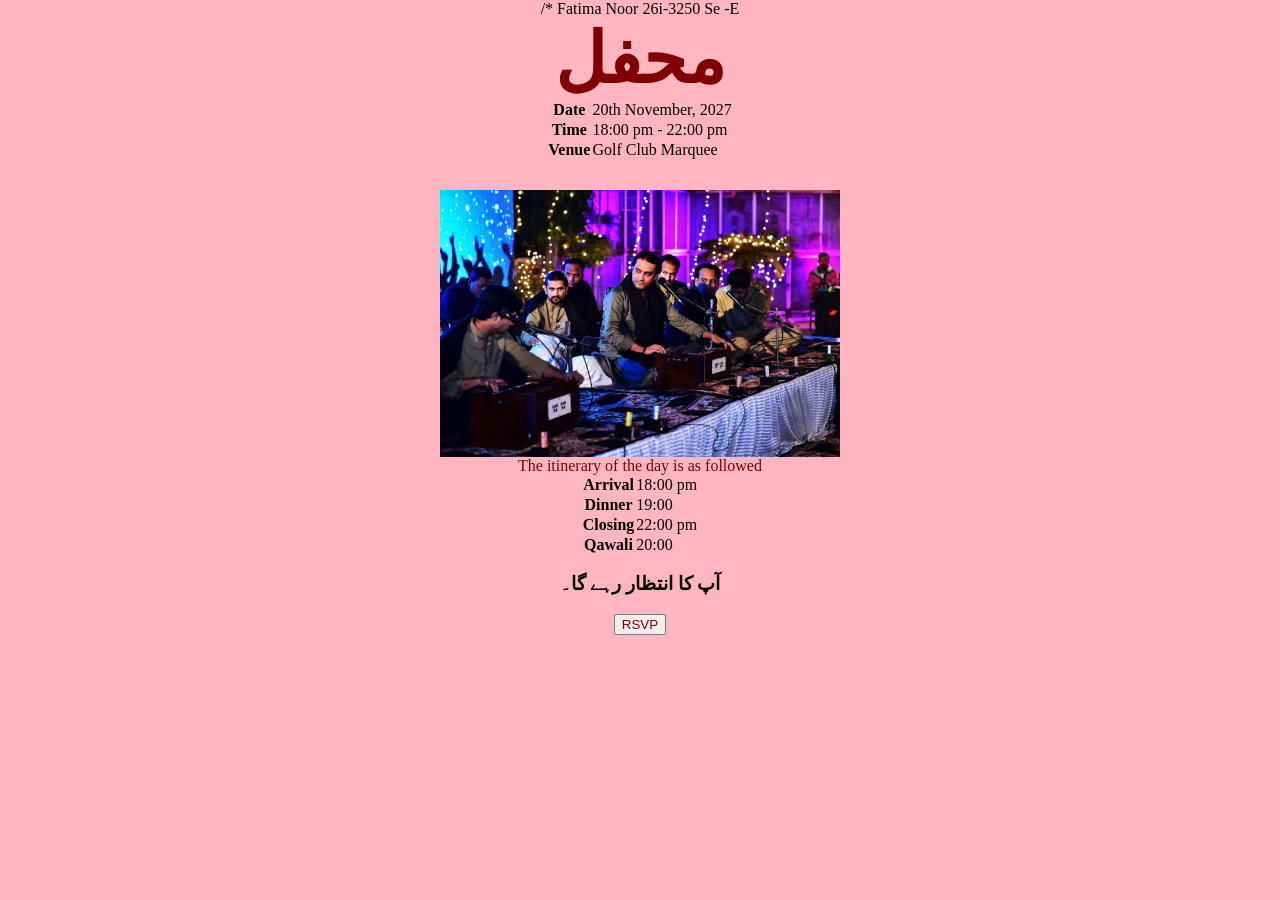
==== index.html @ 89a0ad3d "Add Lab 11 page" ====
/* Fatima Noor 26i-3250 Se -E
<!DOCTYPE html>
<html>
<head>
<link rel="stylesheet" href="style.css">
<title>Mehfil</title>
</head>
<body>
 <h1>محفل</h1>
<table>
    <tr>
        <th> Date </th>
        <td> 20th November, 2027</td>
    </tr>
    <tr>
        <th> Time </th>
        <td>  18:00 pm - 22:00 pm </td>
    </tr>
    <tr>
        <th> Venue </th>
        <td> Golf Club Marquee</td>
    </tr>
</table>
<img src = "image.png" alt = "Qawali">
<p> The itinerary of the day is as followed </p>
<table>
    <tr>
        <th> Arrival </th>
        <td> 18:00 pm</td>
    </tr>
    <tr>
        <th> Dinner</th>
        <td>  19:00 </td>
    </tr>
    <tr>
        <th> Closing </th>
        <td> 22:00 pm</td>
    </tr>
    <tr>
        <th> Qawali </th>
        <td> 20:00</td>
    </tr>

</table>
<h3>آپ کا انتظار رہے گا۔</h3>
<button onclick="RSVP()">RSVP</button>
<script>
    function RSVP()
    {
        console.log("RSVP button was clicked");
        window.alert("Thank you For your RSVP! May Mehfil become one of your most fond memories");
    }
</script>
</body>
---- style.css ----
body {
  background-color: lightpink;
  text-align: center;
  margin-top: auto;
  margin-bottom: auto;
}
h1 {
  color: maroon ;
  text-align: center;
  font-size: 70px;
  margin-top: auto;
  margin-bottom: auto;
   margin-left: auto;
  margin-right : auto;
}
p {
  color: maroon ;
  text-align: center;
  margin-top: auto;
  margin-bottom: auto;
   margin-left: auto;
  margin-right : auto;
}
h2 {
  color: maroon ;
  text-align: center;
  margin-top: auto;
  margin-bottom: auto;
   margin-left: auto;
  margin-right : auto;
}
table
{
  margin-left: auto;
  margin-right : auto;
  border-collapse: collapse;
  margin-top: auto;
  margin-bottom: auto;
}
img
{
  align-items: center;
  width: 400px;
  height: auto;
  margin-top: 30px;
  margin-bottom: auto;
   margin-left: auto;
  margin-right : auto;
}
button
{
  color: maroon;
  margin-top: auto;
  margin-bottom: auto;
}
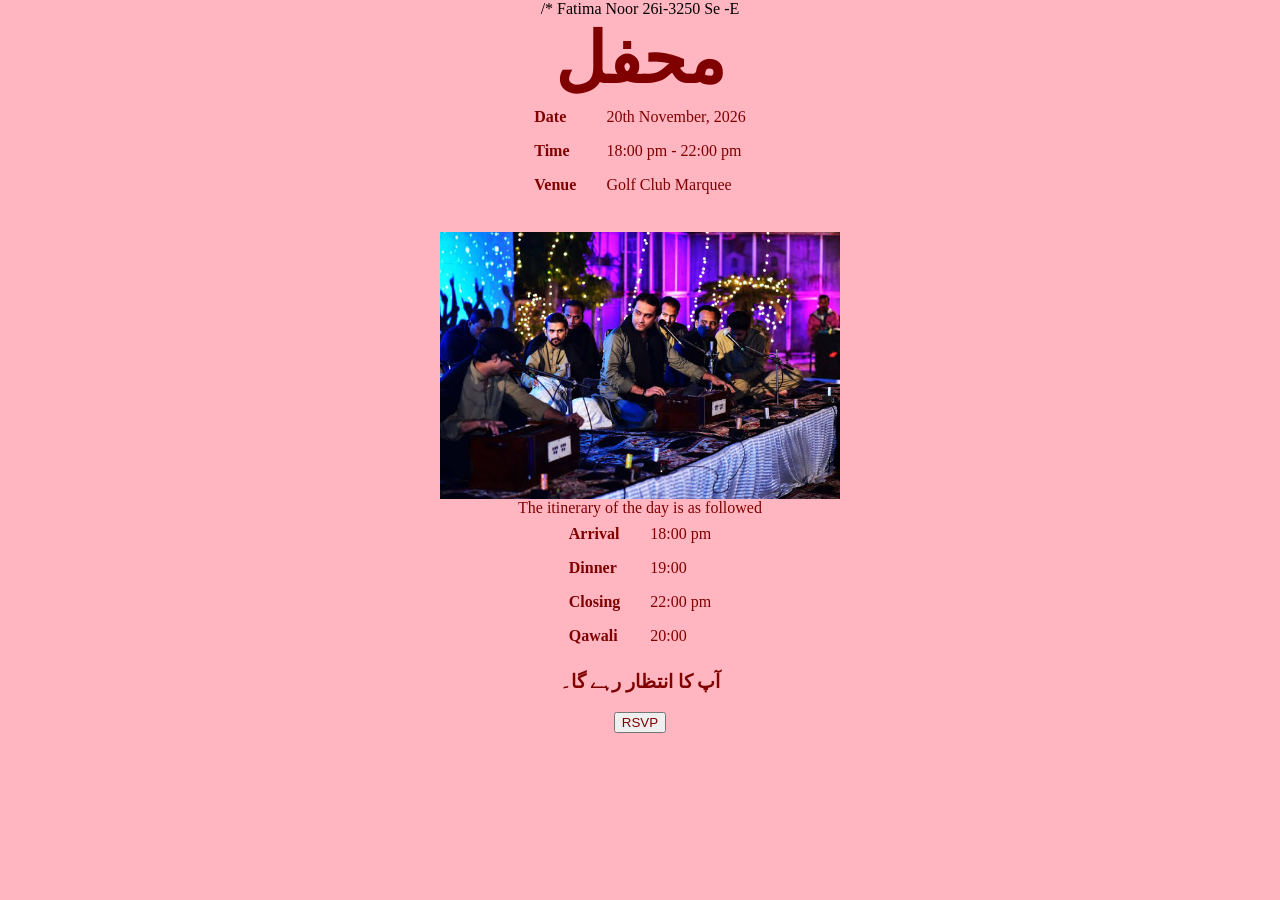
==== commit 34ef5112: "the year was corrected" ====
--- a/index.html
+++ b/index.html
@@ -10,7 +10,7 @@
 <table>
     <tr>
         <th> Date </th>
-        <td> 20th November, 2027</td>
+        <td> 20th November, 2026</td>
     </tr>
     <tr>
         <th> Time </th>
--- a/style.css
+++ b/style.css
@@ -52,4 +52,37 @@
   color: maroon;
   margin-top: auto;
   margin-bottom: auto;
+}
+
+h3 {
+  color: maroon;
+  text-align: center;
+}
+
+nav {
+  margin-top: 15px;
+  margin-bottom: 15px;
+}
+
+nav a {
+  color: maroon;
+  text-decoration: none;
+  font-weight: bold;
+  margin: 0 10px;
+}
+
+nav a:hover {
+  text-decoration: underline;
+}
+
+th, td {
+  color: maroon;
+  padding: 8px 15px;
+  text-align: left;
+}
+
+input {
+  border: 1px solid maroon;
+  padding: 5px;
+  color: maroon;
 }
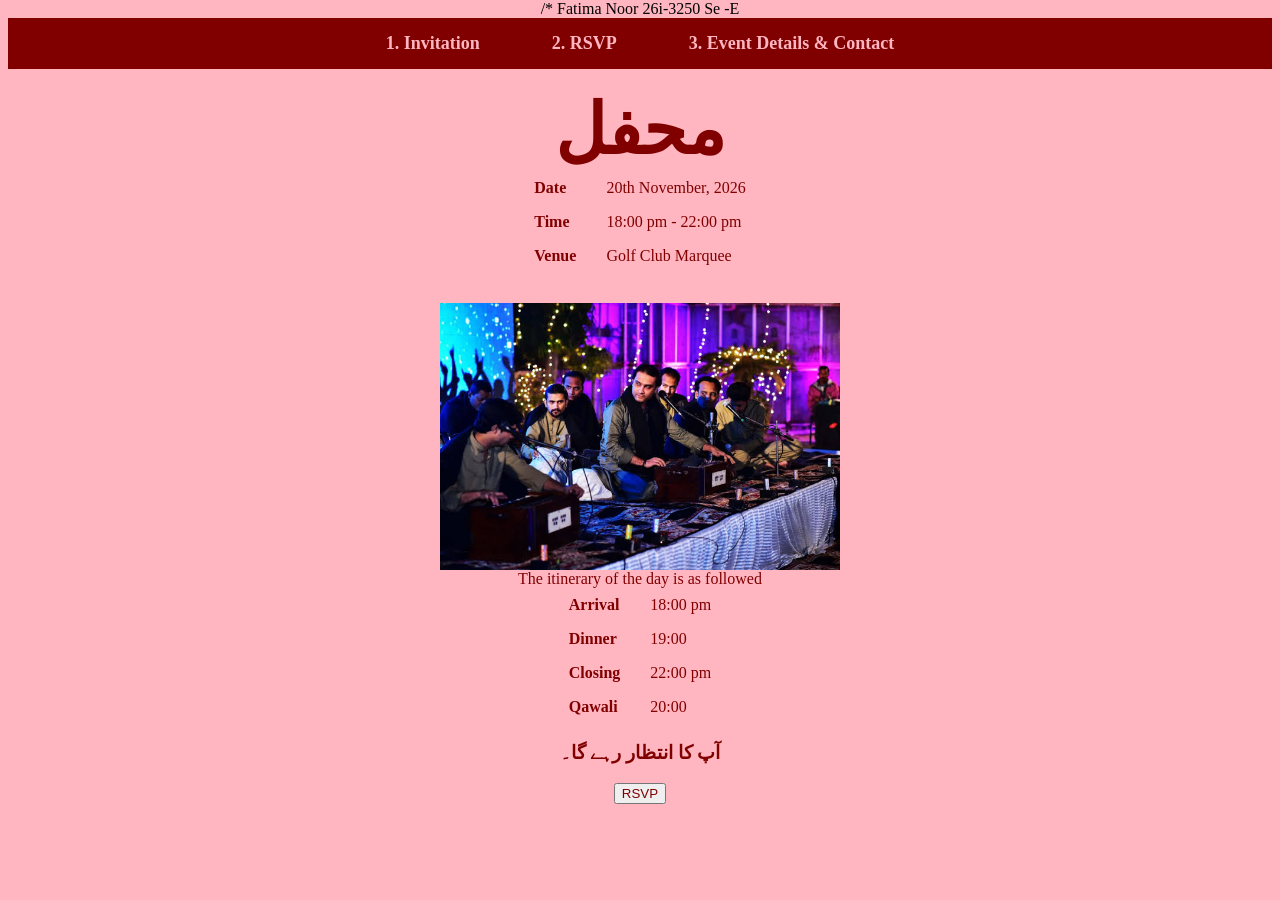
==== commit e6033313: "added a navigation bar" ====
--- a/index.html
+++ b/index.html
@@ -6,6 +6,12 @@
 <title>Mehfil</title>
 </head>
 <body>
+    <div class="navbar">
+  <a href="index.html">1. Invitation</a>
+  <a href="rsvp.html">2. RSVP</a>
+  <a href="details.html">3. Event Details & Contact</a>
+</div>
+
  <h1>محفل</h1>
 <table>
     <tr>
--- a/style.css
+++ b/style.css
@@ -85,4 +85,25 @@
   border: 1px solid maroon;
   padding: 5px;
   color: maroon;
+}
+
+.navbar {
+  background-color: maroon;
+  padding: 15px 0;
+  margin-bottom: 20px;
+}
+
+.navbar a {
+  color: lightpink;
+  text-decoration: none;
+  font-size: 18px;
+  font-weight: bold;
+  margin: 0 20px;
+  padding: 8px 14px;
+  border-radius: 5px;
+}
+
+.navbar a:hover {
+  background-color: lightpink;
+  color: maroon;
 }
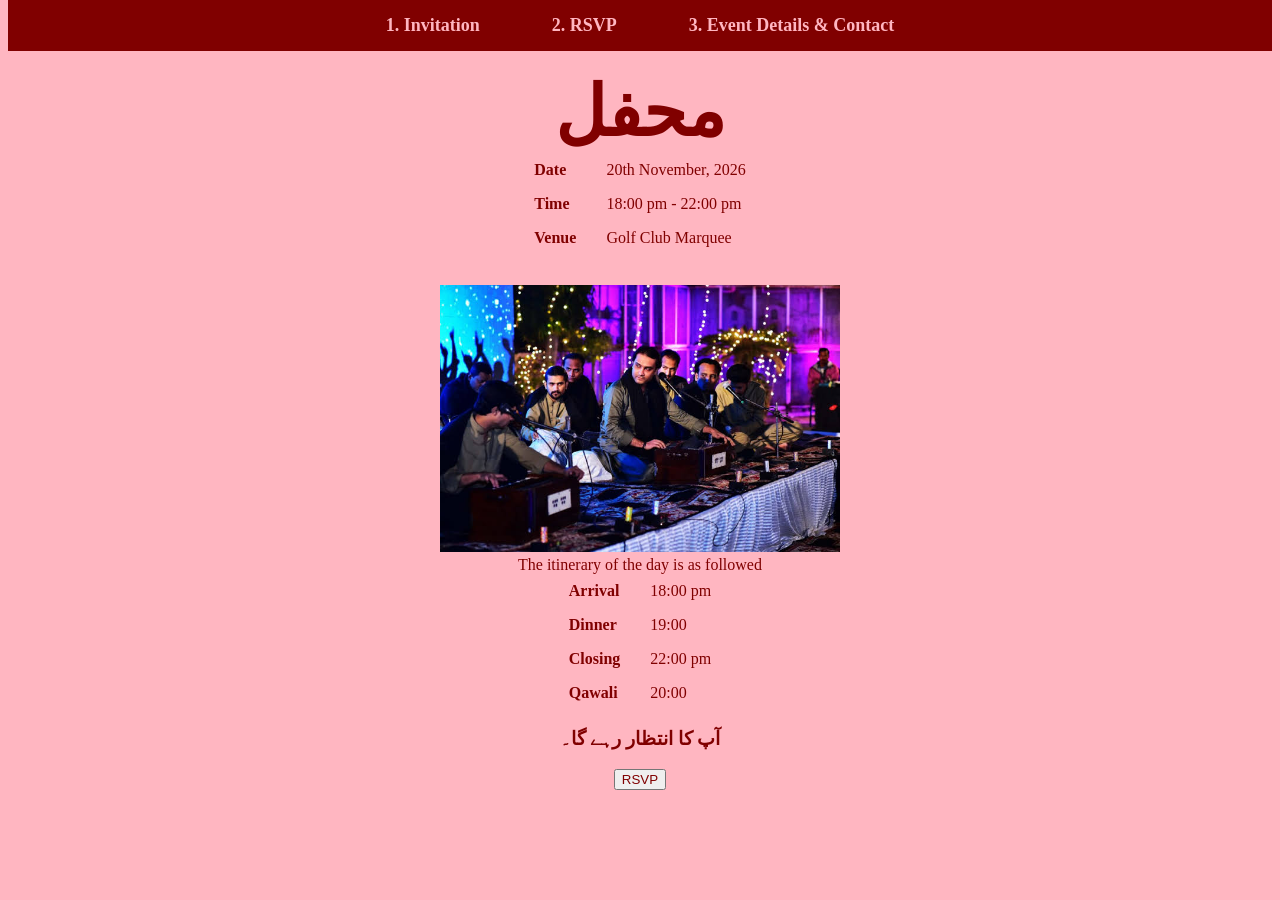
==== commit 9c7a928d: "fixed comment" ====
--- a/index.html
+++ b/index.html
@@ -1,4 +1,4 @@
-/* Fatima Noor 26i-3250 Se -E
+<!-- Fatima Noor 26i-3250 Se -E -->
 <!DOCTYPE html>
 <html>
 <head>
